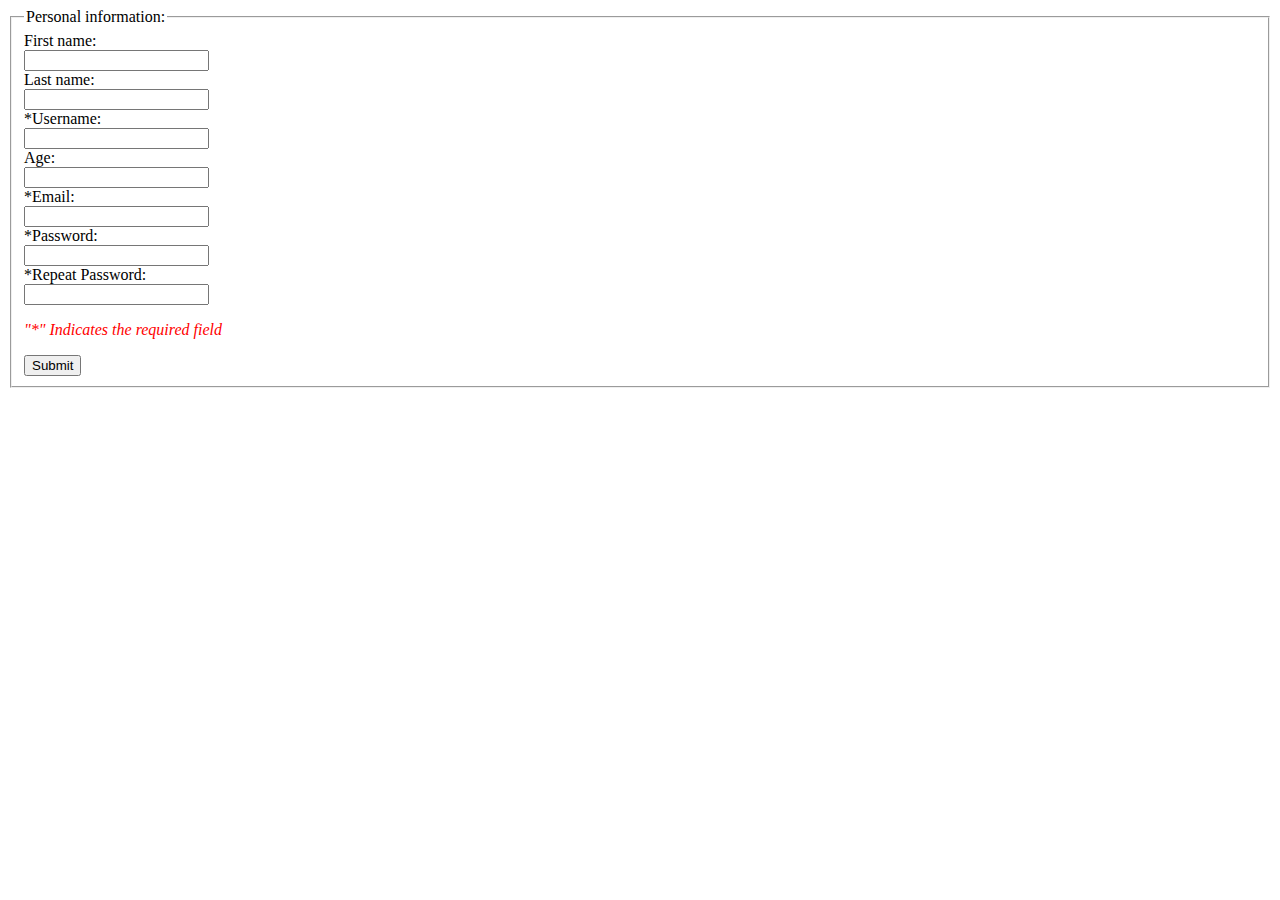
==== loginPage/form.html @ bbab3a2a "login" ====
<style type="text/css">
.documentation {
    font-style: italic;
    color: red;
}
.asterisk {
    color: red;
}
</style>

<!DOCTYPE html>
<html>
<body>

<form action="/action_page.php">
  <fieldset>
    <legend>Personal information:</legend>
    First name:<br>
    <input type="text" name="firstname">
    <br>
    Last name:<br>
    <input type="text" name="lastname">
    <br>*Username: <br>
    <input type="text" name="username">
    <br>
    Age:<br>
    <input type="textt
    " name="age">
    <br>
    *Email:<br>
    <input type="text" name="email">
    <br>
    *Password:<br>
    <input type="text" name="password">
    <br>
    *Repeat Password:<br>
    <input type="text" name="repeat password">
    <br>
    <p class="documentation">"*" Indicates the required field</p>
    <input type="submit" value="Submit">
  </fieldset>
</form>

</body>
</html>
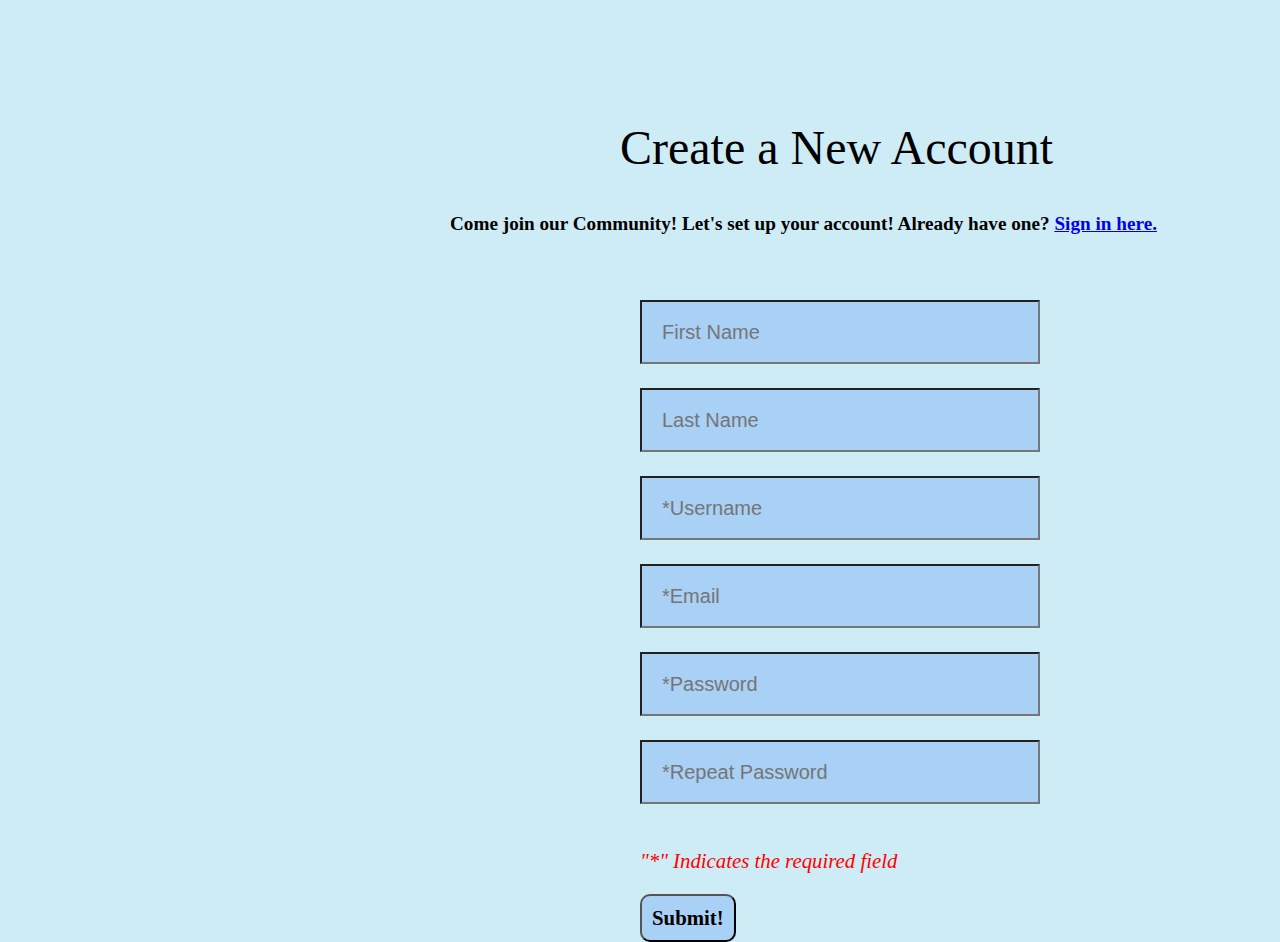
==== commit 738bf211: "add css" ====
--- a/loginPage/form.html
+++ b/loginPage/form.html
@@ -1,45 +1,84 @@
 <style type="text/css">
+html {
+    background-color: #CEECF5;
+}
+
+header {
+    top: 120px;
+    left: 620px;
+    font-family: Comic Sans MS;
+    font-size: 3rem;
+    position: absolute;
+    text-align: center; 
+}
+
+h1 {
+    top: 200px;
+    left: 450px;
+    font-family: Comic Sans MS;
+    font-size: 1.2rem;
+    position: absolute;
+    text-align: center;
+}
+
+input {
+  width: 400px;
+  padding: 0 20px;
+  background-color: #A9D0F5;
+}
+input,
+input::-webkit-input-placeholder {
+    font-size: 20px;
+    line-height: 3;
+}
+
+button {
+  background-color: #A9D0F5;
+  font-family: Comic Sans MS;
+  font-size: 1.3rem;
+  font-weight: bolder;
+  padding: 10px;
+  border-radius: 10px;
+  -moz-border-radius: 10px;
+  -webkit-border-radius: 10px;
+}
+
 .documentation {
     font-style: italic;
     color: red;
 }
+
 .asterisk {
     color: red;
+}
+
+.information {
+    top: 300px;
+    left: 640px;
+    font-size: 1.3rem;
+    position: absolute;
 }
 </style>
 
 <!DOCTYPE html>
 <html>
-<body>
-
-<form action="/action_page.php">
-  <fieldset>
-    <legend>Personal information:</legend>
-    First name:<br>
-    <input type="text" name="firstname">
-    <br>
-    Last name:<br>
-    <input type="text" name="lastname">
-    <br>*Username: <br>
-    <input type="text" name="username">
-    <br>
-    Age:<br>
-    <input type="textt
-    " name="age">
-    <br>
-    *Email:<br>
-    <input type="text" name="email">
-    <br>
-    *Password:<br>
-    <input type="text" name="password">
-    <br>
-    *Repeat Password:<br>
-    <input type="text" name="repeat password">
-    <br>
-    <p class="documentation">"*" Indicates the required field</p>
-    <input type="submit" value="Submit">
-  </fieldset>
-</form>
-
-</body>
+    <header>Create a New Account</header>
+    <h1>Come join our Community! Let's set up your account! Already have one? 
+    <a href="loginPage.html">Sign in here.</a></h1>
+    <div class="information">        
+        <input type="text" placeholder="First Name" name="uname" required>       
+        <br><br>
+        <input type="text" placeholder="Last Name" name="uname" required>
+        <br><br>
+        <input type="text" placeholder="*Username" name="uname" required>
+        <br><br>
+        <input type="text" placeholder="*Email" name="uname" required>
+        <br><br>
+        <input type="text" placeholder="*Password" name="uname" required>
+        <br><br>
+        <input type="text" placeholder="*Repeat Password" name="uname" required>
+        <br><br> 
+        <p class="documentation">"*" Indicates the required field</p>
+        <button type="button">Submit!</button>
+    </div>    
 </html>
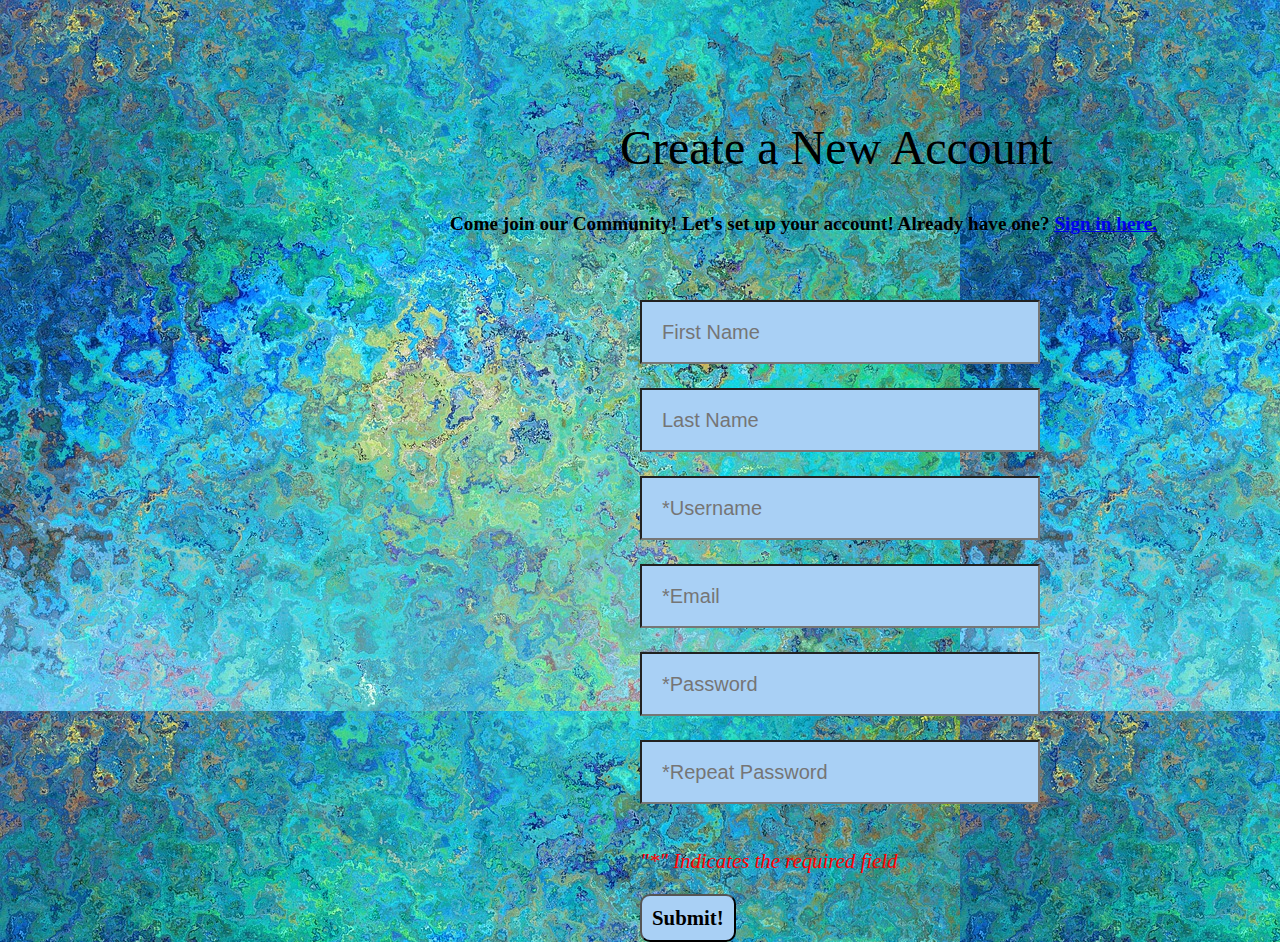
==== commit 12385afa: "merge conflict" ====
--- a/loginPage/form.html
+++ b/loginPage/form.html
@@ -1,6 +1,6 @@
 <style type="text/css">
 html {
-    background-color: #CEECF5;
+    background-image: url("/static/content/collage.jpg");
 }
 
 header {
